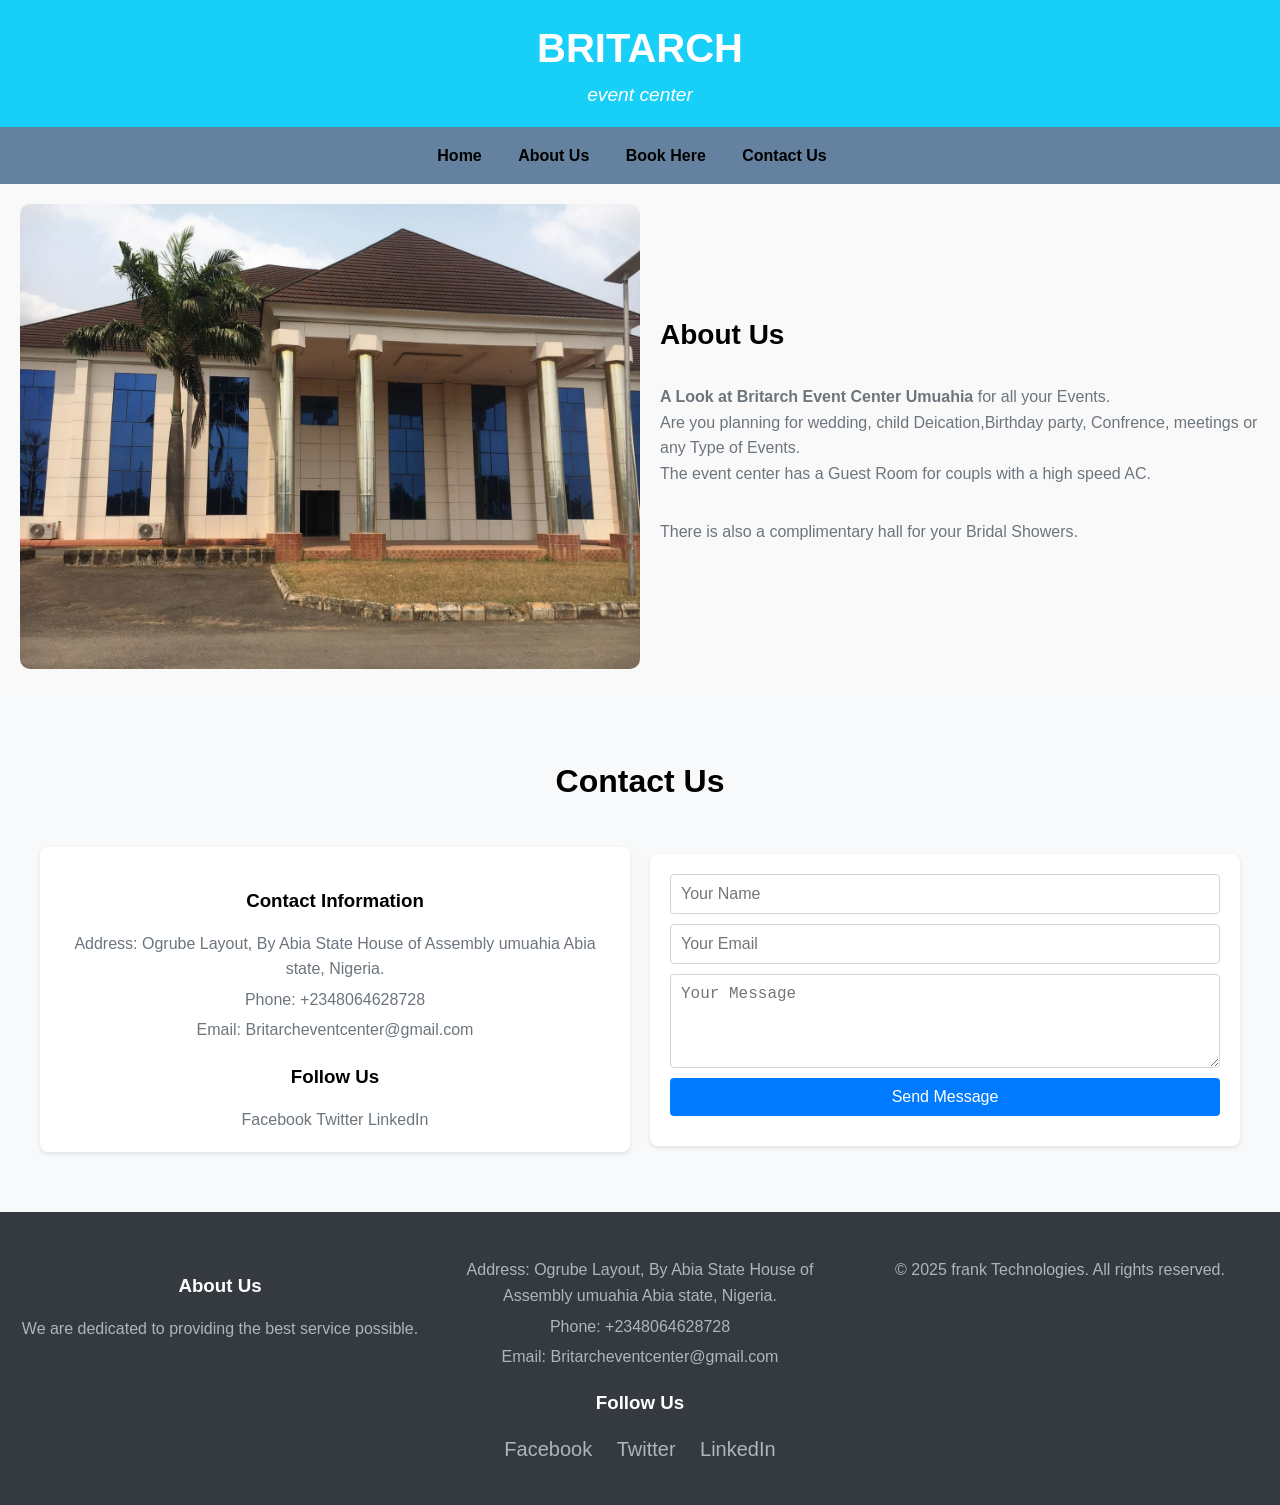
==== index.html @ 7fb9ceef "Add files via upload" ====
<!DOCTYPE html>
<html lang="en">
<head>
    <meta charset="UTF-8">
    <meta name="viewport" content="width=device-width, initial-scale=1.0">
    <title>Britarcheventcenter.org</title>
    <link rel="stylesheet" href="styles.css">
</head>
<body>
    <header>
        <div class="container">
            
            <h1>BRITARCH</h1>
            <p>event center</p>
            
        </div>
    </header>
    
    <nav>
        <div class="container">
            <div class="nav-toggle" id="nav-toggle">
                &#9776;
            </div>
            <ul class="nav-links" id="nav-links">
                <li><a href="#">Home</a></li>
                <li><a href="#about-us">About Us</a></li>
                <li><a href="gallery.html">Book Here</a></li>
                <li><a href="#contact">Contact Us</a></li>
            </ul>
        </div>
    </nav>


    <section class="about-us" id="about-us">
        <img src="./IMG_2006.JPG" alt="About Us Image">
        <div class="content">
            <h2>About Us</h2>
            <p><strong>A Look at Britarch Event Center Umuahia</strong> for all your Events. <br>Are you planning for wedding, child Deication,Birthday party, Confrence, meetings or any Type of Events. <br>The  event center has a Guest Room for coupls with a high speed AC. </p>
            <p>There is also a complimentary hall for your Bridal Showers.</p>
        </div>
    </section>

    
   

    <section class="contact-section" id="contact">
        <h2>Contact Us</h2>
        <div class="contact-us">
            <div class="contact-info">
                <h3>Contact Information</h3>
                <p>Address: Ogrube Layout, By Abia State House of Assembly umuahia Abia state, Nigeria.</p>
                <p>Phone: <a href="tel:+2348064628728">+2348064628728</a></p>
                <p>Email: <a href="mailto:Britarcheventcenter@gmail.com">Britarcheventcenter@gmail.com</a></p>
                <h3>Follow Us</h3>
                <a href="https://facebook.com" target="_blank">Facebook</a>
                <a href="https://twitter.com" target="_blank">Twitter</a>
                <a href="https://linkedin.com" target="_blank">LinkedIn</a>
            </div>
            <div class="contact-form">
                <form action="#" method="POST">
                    <input type="text" name="name" placeholder="Your Name" required>
                    <input type="email" name="email" placeholder="Your Email" required>
                    <textarea name="message" placeholder="Your Message" rows="4" required></textarea>
                    <button type="submit">Send Message</button>
                </form>
            </div>
        </div>
    </section>


    <footer>
        <div class="footer-content">
            <div>
                <h3>About Us</h3>
                <p>We are dedicated to providing the best service possible.</p>
            </div>
            
            <div>
                <p>Address: Ogrube Layout, By Abia State House of Assembly umuahia Abia state, Nigeria.</p>
                <p>Phone: <a href="tel:+2348064628728">+2348064628728</a></p>
                <p>Email: <a href="mailto:Britarcheventcenter@gmail.com">Britarcheventcenter@gmail.com</a></p>
        
              
            <div class="social-media">
                <h3>Follow Us</h3>
                <a href="https://facebook.com" target="_blank">Facebook</a>
                <a href="https://twitter.com" target="_blank">Twitter</a>
                <a href="https://linkedin.com" target="_blank">LinkedIn</a>
            </div>
        </div>
        <div class="footer-bottom">
            <p>&copy; 2025 frank Technologies. All rights reserved.</p>
        </div>
    </footer>
    <script src="script.js"></script>
</body>
</html>
---- styles.css ----
body {
    font-family: Arial, sans-serif;
    margin: 0;
    padding: 0;
}

nav {
    background: #3572EF;
    color: #fff;
}

.nav-header {
    display: flex;
    justify-content: space-between;
    align-items: center;
    padding: 1rem;
}

.nav-toggle {
    display: none;
    font-size: 1.5rem;
    cursor: pointer;
}

nav ul {
    list-style: none;
    padding: 0;
    text-align: center;
}

nav ul li {
    display: inline;
    margin-right: 1rem;
}

nav ul li a {
    color: #fff;
    text-decoration: none;
    padding: 0.5rem;
    transition: background 0.3s ease;
}

nav ul li a:hover {
    background: #050C9C;
    border-radius: 5px;
}

.container {
    width: 80%;
    margin: auto;
    overflow: hidden;
}
@media (max-width: 768px) {
    .container {
        width: 90%;
    }

    header h1 {
        font-size: 2rem;
    }

    .nav-toggle {
        display: block;
        cursor: pointer;
        float: right; /* Align toggle to the right */
        margin-right: 1rem; /* Add margin for spacing */
    }

    nav ul {
        display: none;
        flex-direction: column;
    }

    nav ul li {
        display: block;
        margin: 0.5rem 0;
    }
}
#toggle-menu:checked + .navbar-menu {
    display: flex;
    flex-direction: column;
}


.header {
    display: flex;
    flex-direction: row;
    align-items: center;
    padding: 20px;
    background-color: #64819f;
    gap: 20px; /* Reasonable space between items */
    justify-content: center;
}
.logo {
    max-width: 100px;
    border-radius: 25px;
}
.text {
    display: flex;
    flex-direction: column;
}
.heading {
    font-size: 24px;
    margin: 0;
}
.subheading {
    font-size: 16px;
    margin: 0;
    color: #6c757d;
}
@media (max-width: 768px) {
    .header {
        flex-direction: column;
        text-align: center;
        gap: 10px; /* Adjusted space for smaller screens */
    }
}


.about-us {
    display: flex;
    flex-direction: row;
    align-items: center;
    justify-content: center;
    padding: 20px;
    gap: 20px;
}

.us {
    max-width: 70%;
    height: auto;
    border-radius: 10px;
}

.about-us img {
    max-width: 50%;
    height: auto;
    border-radius: 10px;
}
.about-us .content {
    max-width: 50%;
    display: flex;
    flex-direction: column;
    justify-content: center;
}
.about-us .content h2 {
    font-size: 28px;
    margin: 0 0 10px 0;
}
.about-us .content p {
    font-size: 16px;
    color: #6c757d;
}
@media (max-width: 768px) {
    .about-us {
        flex-direction: column;
        padding: 10px;
        gap: 10px;
    }
    .about-us img, .about-us .content {
        max-width: 100%;
    }
}

/* End Of About Us Sections */

/* Services Styling Sections */
.services {
    padding: 40px 20px;
    background-color: #f8f9fa;
    text-align: center;
}
.services h2 {
    font-size: 32px;
    margin-bottom: 20px;
}
.service-grid {
    display: grid;
    grid-template-columns: repeat(4, 1fr);
    gap: 20px;
}
.service-item {
    background-color: #fff;
    padding: 20px;
    border-radius: 8px;
    box-shadow: 0 2px 4px rgba(0, 0, 0, 0.1);
    text-align: center;
}
.service-item h3 {
    font-size: 20px;
    margin-bottom: 10px;
}
.service-item p {
    font-size: 14px;
    color: #6c757d;
}
@media (max-width: 1024px) {
    .service-grid {
        grid-template-columns: repeat(2, 1fr);
    }
}
@media (max-width: 768px) {
    .service-grid {
        grid-template-columns: 1fr;
    }
}
/* End Of Services Styling Sections */

/* Contact Styling Sections */
.contact-section {
    padding: 40px 20px;
    background-color: #f8f9fa;
    text-align: center;
}
.contact-section h2 {
    font-size: 32px;
    margin-bottom: 20px;
}
.contact-us {
    display: flex;
    flex-direction: row;
    padding: 20px;
    gap: 20px;
    justify-content: center;
    align-items: center;
}
.contact-form, .contact-info {
    background-color: #fff;
    padding: 20px;
    border-radius: 8px;
    box-shadow: 0 2px 4px rgba(0, 0, 0, 0.1);
    flex: 1;
}
.contact-form form {
    display: flex;
    flex-direction: column;
    align-items: center; /* Center the form items horizontally */
}
.contact-form input, .contact-form textarea, .contact-form button {
    margin-bottom: 10px;
    padding: 10px;
    border-radius: 4px;
    border: 1px solid #ced4da;
    font-size: 16px;
    width: 100%; /* Make inputs and textarea full width */
    box-sizing: border-box; /* Include padding and border in width */
}
.contact-form button {
    background-color: #007bff;
    color: #fff;
    border: none;
    cursor: pointer;
    width: 100%; /* Make button full width */
}
.contact-info h3 {
    margin-bottom: 15px;
}
.contact-info p, .contact-info a {
    margin: 5px 0;
    font-size: 16px;
    color: #6c757d;
    text-decoration: none;
}
.contact-info a:hover {
    text-decoration: underline;
}
@media (max-width: 768px) {
    .contact-us {
        flex-direction: column;
        gap: 10px;
    }
    .contact-info {
        order: -1;
    }
    .contact-form {
        max-width: 100%;
    }
}

/* End Of Services Styling Sections */

footer {
    background-color: #343a40;
    color: #ffffff;
    padding: 40px 20px;
    text-align: center;
}
.footer-content {
    display: flex;
    flex-direction: row;
    justify-content: space-between;
    align-items: flex-start;
    gap: 20px;
    flex-wrap: wrap;
}
.footer-content div {
    flex: 1;
    min-width: 200px;
}
.footer-content h3 {
    margin-bottom: 15px;
}
.footer-content p, .footer-content a {
    margin: 5px 0;
    font-size: 16px;
    color: #adb5bd;
    text-decoration: none;
}
.footer-content a:hover {
    text-decoration: underline;
}
.social-media a {
    display: inline-block;
    margin: 0 10px;
    color: #adb5bd;
    font-size: 20px;
}
@media (max-width: 768px) {
    .footer-content {
        flex-direction: column;
        align-items: center;
    }
}

/* End Of Footer Styling Sections */



/* styles.css */

body {
    font-family: 'Arial', sans-serif;
    line-height: 1.6;
    margin: 0;
    padding: 0;
    background-color: #f9f9f9;
}

header {
    background: rgb(24, 207, 248);
    color: #fff;
    padding: 1rem 0;
    text-align: center;
}

header h1 {
    margin: 0;
    font-size: 2.5rem;
}

header p {
    margin: 0;
    font-size: 1.2rem;
    font-style: italic;
}

nav {
    background: #64819f;
    color: #000;
}

.nav-header {
    display: flex;
    justify-content: space-between;
    align-items: center;
    padding: 1rem;
}

.nav-toggle {
    display: none;
    font-size: 1.5rem;
    cursor: pointer;
}

nav ul {
    list-style: none;
    padding: 0;
    text-align: center;
}

nav ul li {
    display: inline;
    margin-right: 1rem;
}

nav ul li a {
    color: #000;
    font-weight: bold;
    text-decoration: none;
    padding: 0.5rem;
    transition: background 0.3s ease;
}

nav ul li a:hover {
    background: #8b0000;
    border-radius: 5px;
    color: #fff;
}

.container {
    width: 80%;
    margin: auto;
    overflow: hidden;
}

nav ul.showing {
    display: flex;
}


@media (max-width: 768px) {
    .container {
        width: 90%;
    }

    header h1 {
        font-size: 2rem;
    }

    .nav-toggle {
        display: block;
        cursor: pointer;
        float: right; /* Align toggle to the right */
        margin-right: 1rem; /* Add margin for spacing */
    }

    nav ul {
        display: none;
        flex-direction: column;
    }

    nav ul li {
        display: block;
        margin: 0.5rem 0;
    }

}

nav ul.showing {
    display: flex;
}

.container {
    position: relative;
    text-align: center;
}
.logo {
    width: 50px;
    height: 50px;
    position: absolute;
    top: 50%;
    transform: translateY(-50%);
    animation: spin 3s linear infinite;
}
.logo-left {
    left: 0;
}
.logo-right {
    right: 0;
}
@keyframes spin {
    from {
        transform: translateY(-50%) rotate(0deg);
    }
    to {
        transform: translateY(-50%) rotate(360deg);
    }
}
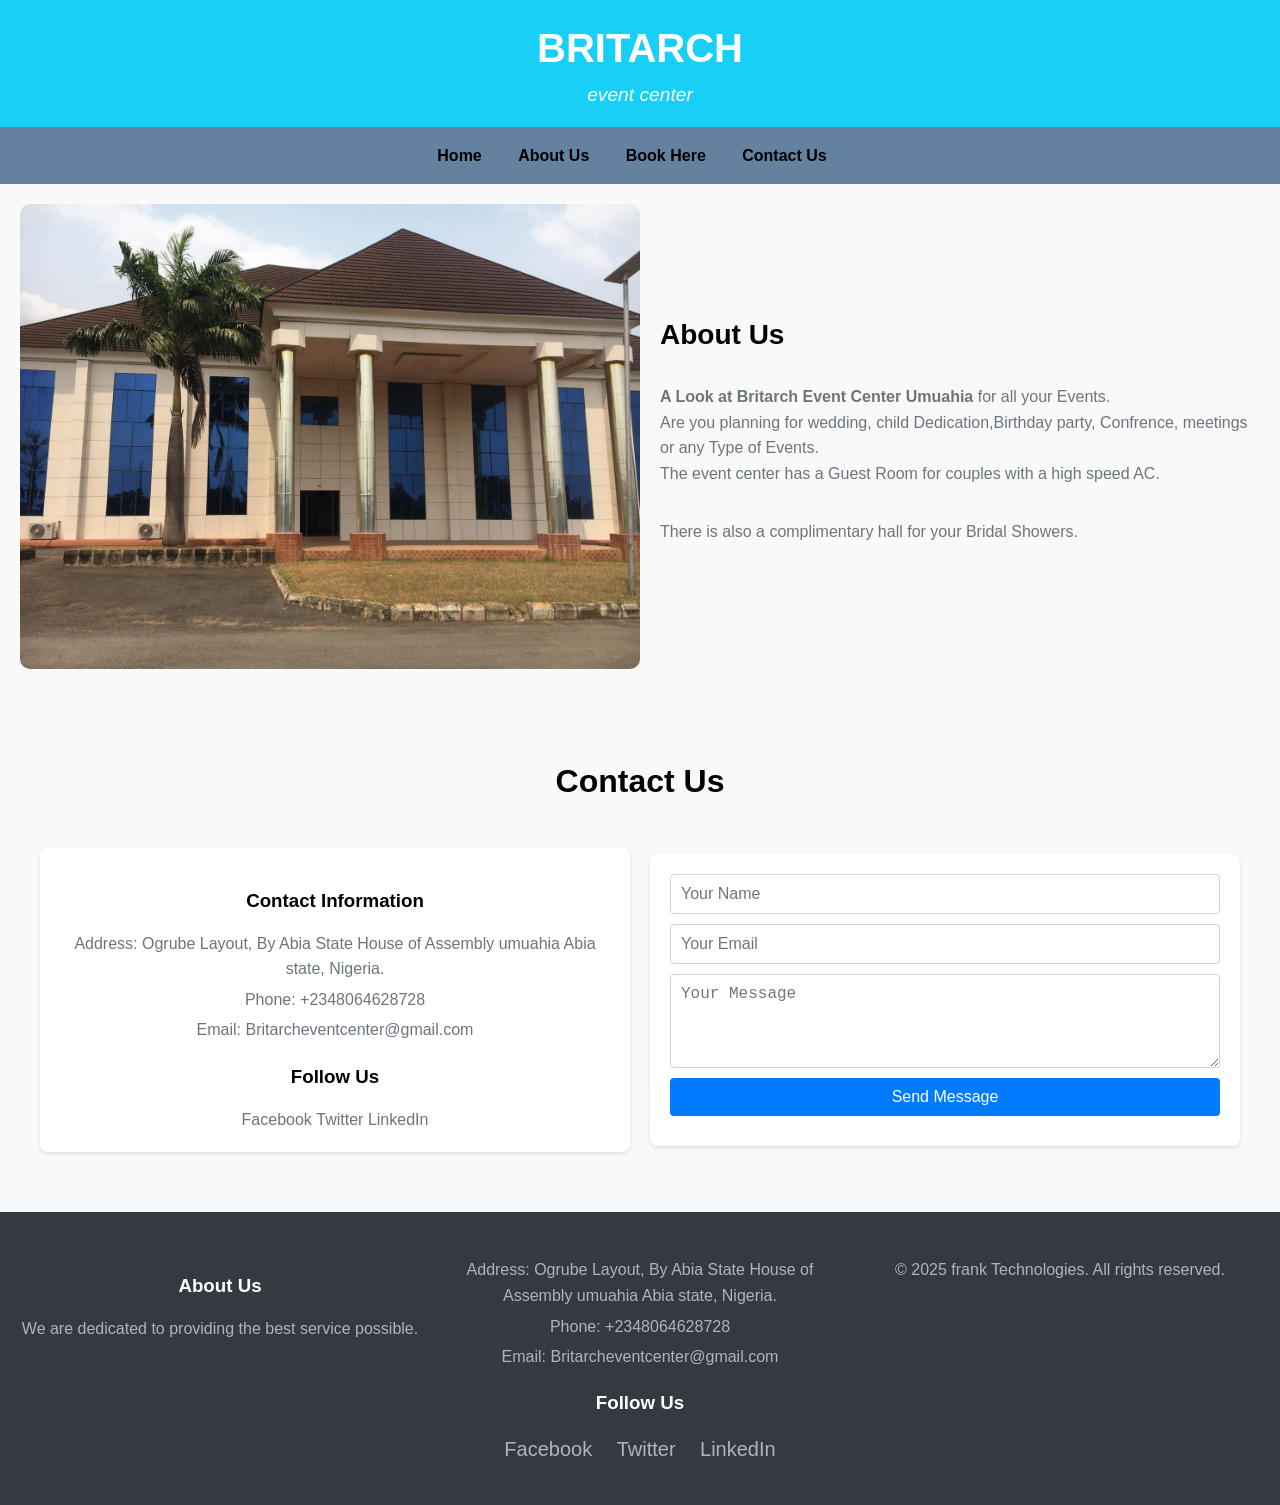
==== commit 56fb5f42: "Update index.html" ====
--- a/index.html
+++ b/index.html
@@ -35,7 +35,7 @@
         <img src="./IMG_2006.JPG" alt="About Us Image">
         <div class="content">
             <h2>About Us</h2>
-            <p><strong>A Look at Britarch Event Center Umuahia</strong> for all your Events. <br>Are you planning for wedding, child Deication,Birthday party, Confrence, meetings or any Type of Events. <br>The  event center has a Guest Room for coupls with a high speed AC. </p>
+            <p><strong>A Look at Britarch Event Center Umuahia</strong> for all your Events. <br>Are you planning for wedding, child Dedication,Birthday party, Confrence, meetings or any Type of Events. <br>The  event center has a Guest Room for couples  with a high speed AC. </p>
             <p>There is also a complimentary hall for your Bridal Showers.</p>
         </div>
     </section>
@@ -94,4 +94,4 @@
     </footer>
     <script src="script.js"></script>
 </body>
-</html>+</html>
